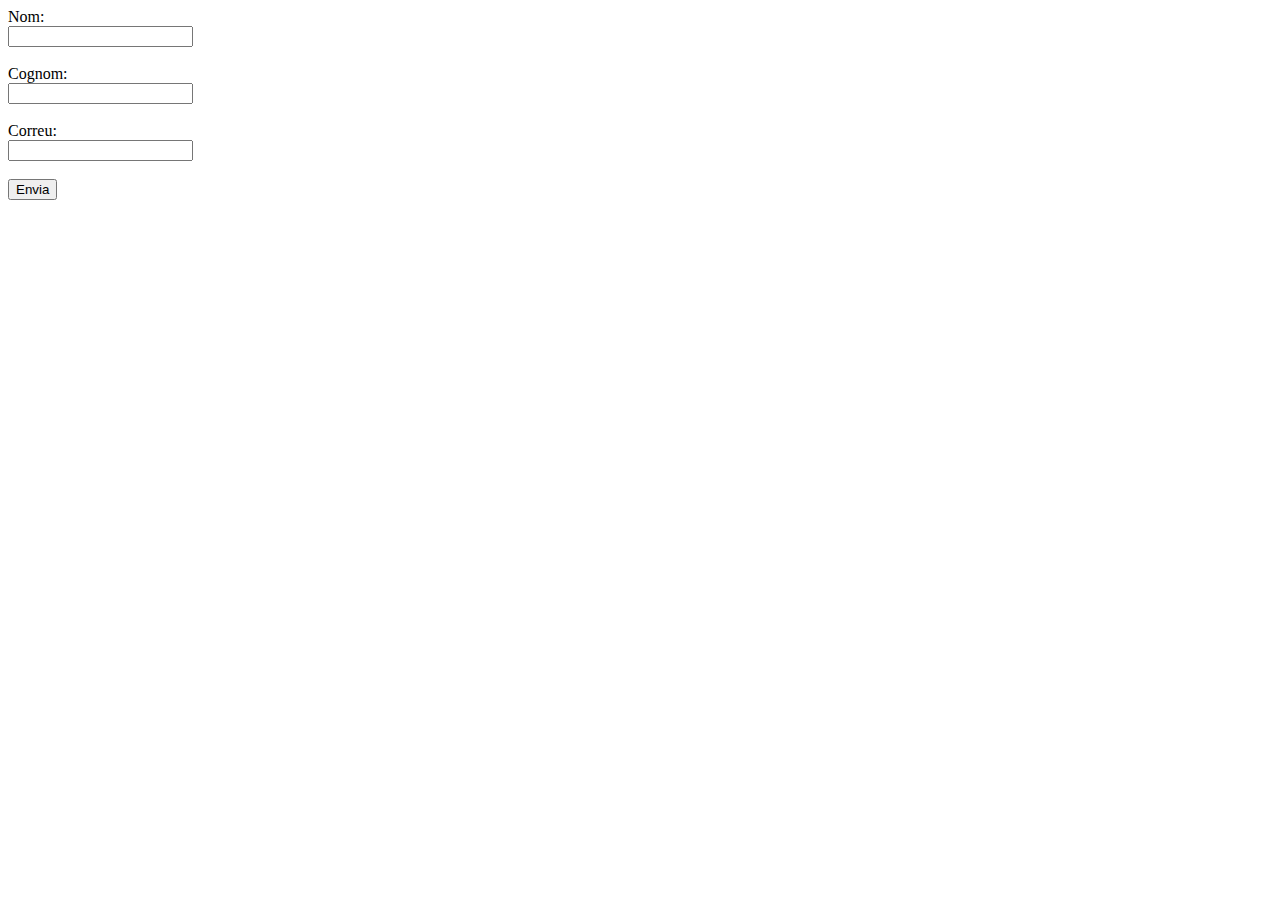
==== index.html @ 0fdde5e1 "primer formulario" ====
<!DOCTYPE html>
<html lang="en">

<head>
    <meta charset="UTF-8">
    <meta name="viewport" content="width=device-width, initial-scale=1.0">
    <meta http-equiv="X-UA-Compatible" content="ie=edge">
    <title>Document</title>
</head>

<body>
    <main>
        <form action="/action_page.php">
            <div>
                <label for="nom" name="nombre">Nom:</label><br>
                <input type="text" name="nombre" value="">
            </div>
            <br>
            <div>
                <label for="cognom" name="apellido">Cognom:</label><br>
                <input type="text" name="apellido" value="">
            </div>
            <br>
            <div>
                <label for="correu" name="correo">Correu:</label><br>
                <input type="email" name="correo" value="">
            </div>
            <br>

            <input type="submit" value="Envia">
        </form>
    </main>
</body>

</html>
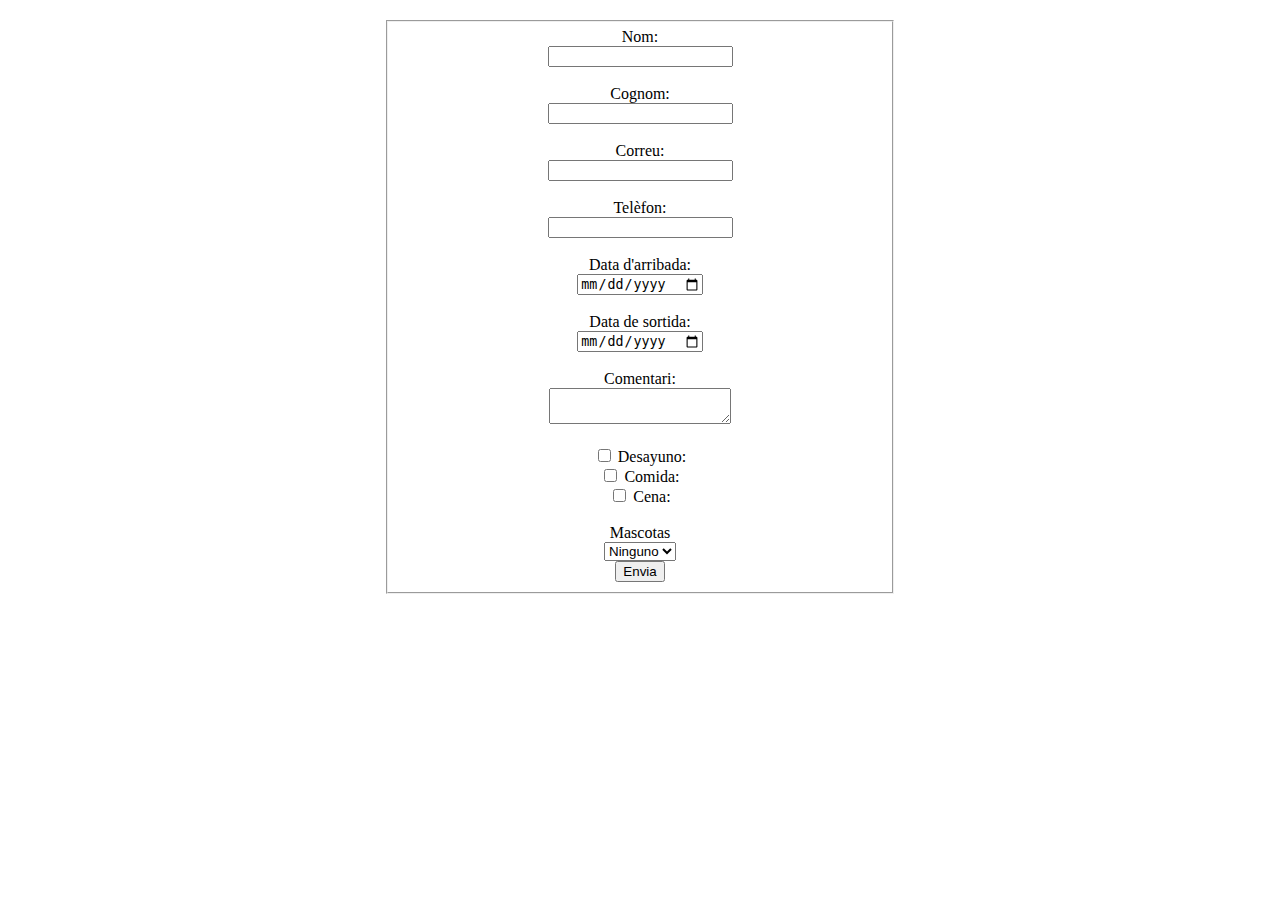
==== commit 0c21b3ab: "Formulario de reserva centrado" ====
--- a/index.html
+++ b/index.html
@@ -6,29 +6,75 @@
     <meta name="viewport" content="width=device-width, initial-scale=1.0">
     <meta http-equiv="X-UA-Compatible" content="ie=edge">
     <title>Document</title>
+    <link rel="stylesheet" href="styles/styles.css" type="text/css" media="screen">
 </head>
 
 <body>
     <main>
-        <form action="/action_page.php">
-            <div>
-                <label for="nom" name="nombre">Nom:</label><br>
-                <input type="text" name="nombre" value="">
-            </div>
-            <br>
-            <div>
-                <label for="cognom" name="apellido">Cognom:</label><br>
-                <input type="text" name="apellido" value="">
-            </div>
-            <br>
-            <div>
-                <label for="correu" name="correo">Correu:</label><br>
-                <input type="email" name="correo" value="">
-            </div>
-            <br>
+        <div class="formulario">
+            <form action="/action_page.php" method="POST">
+                <fieldset>
+                    <div>
+                        <label for="nombre" name="nombre">Nom:</label><br>
+                        <input placeholder="" type="text" name="nombre" value="">
+                    </div>
+                    <br>
+                    <div>
+                        <label for="apellido" name="apellido">Cognom:</label><br>
+                        <input type="text" name="apellido" value="">
+                    </div>
+                    <br>
+                    <div>
+                        <label for="correo" name="correo">Correu:</label><br>
+                        <input type="email" name="correo" value="">
+                    </div>
+                    <br>
+                    <div>
+                        <label for="telefono" name="telefono">Telèfon:</label><br>
+                        <input type="text" name="telefono" value="">
+                    </div>
+                    <br>
+                    <div>
+                        <label for="fechaEntrada" name="fechaEntrada">Data d'arribada:</label><br>
+                        <input type="date" name="fechaEntrada" value="">
+                    </div>
+                    <br>
+                    <div>
+                        <label for="fechaSalida" name="fechaSalida">Data de sortida:</label><br>
+                        <input type="date" name="fechaSalida" value="">
+                    </div>
+                    <br>
+                    <div>
+                        <label for="comentarios" name="comentarios">Comentari:</label><br>
+                        <textarea name="comentarios"></textarea>
+                    </div>
+                    <br>
+                    <div>
+                        <input type="checkbox" class="botonComida" name="desayuno" value="" id="desayuno">
+                        <label for="desayuno" name="desayuno">Desayuno:</label><br>
 
-            <input type="submit" value="Envia">
-        </form>
+                        <input type="checkbox" class="botonComida" name="comida" value="" id="comida">
+                        <label for="comida" name="comida">Comida:</label><br>
+
+                        <input type="checkbox" name="cena" value="" id="cena">
+                        <label for="cena" name="desayuno">Cena:</label><br>
+
+                    </div>
+                    <br>
+                    <div>
+                        <label>Mascotas</label><br>
+                        <select name="mascotas">
+                            <option selected value="0">Ninguno</option>
+                            <option value="1">1</option>
+                            <option value="2">2</option>
+                        </select>
+                    </div>
+
+
+                    <input type="submit" value="Envia">
+                </fieldset>
+            </form>
+        </div>
     </main>
 </body>
 
--- a/styles/styles.css
+++ b/styles/styles.css
@@ -0,0 +1,6 @@
+.formulario {
+    width: 40vw;
+    margin: 0 auto;
+    margin-top: 20px;
+    text-align: center;
+}
